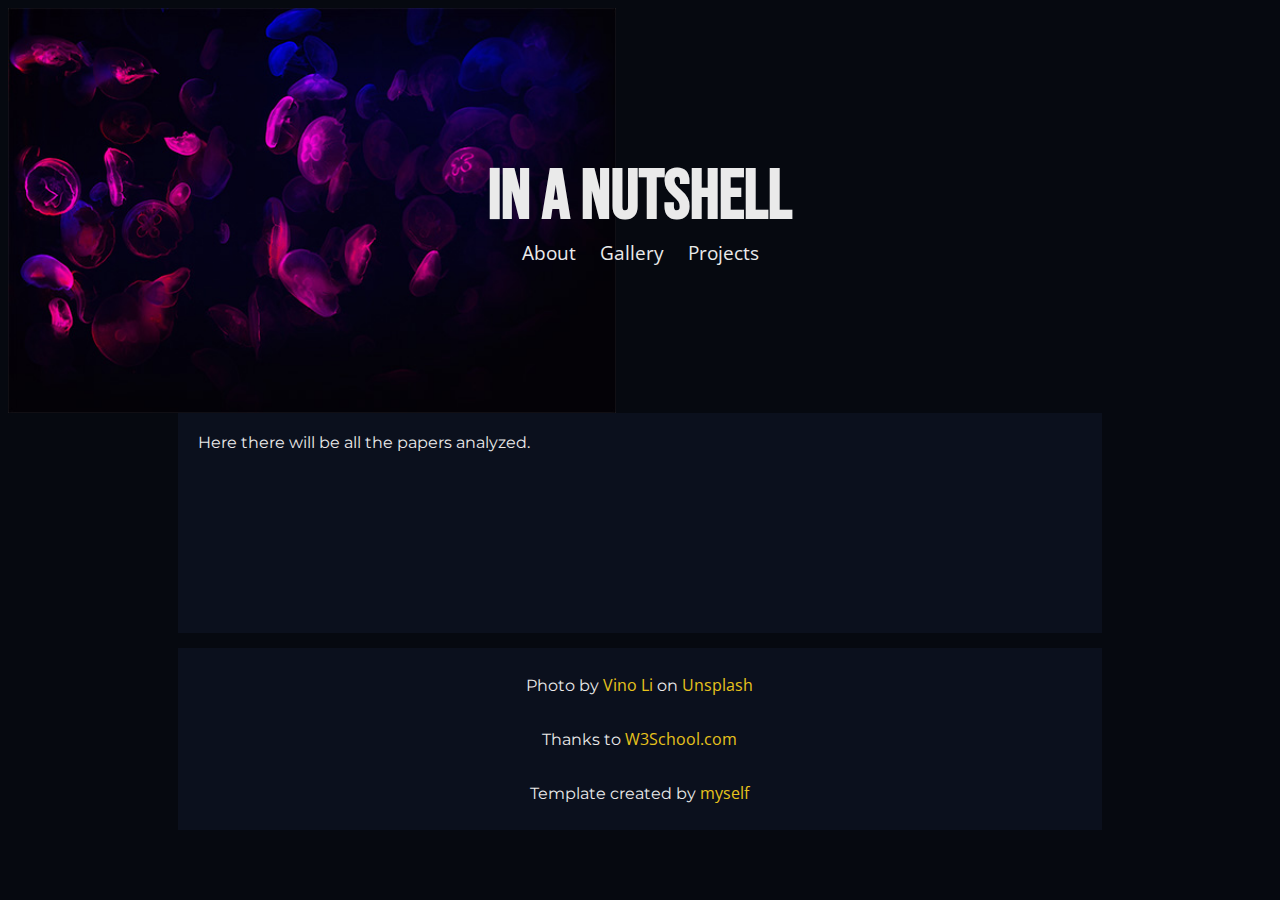
==== gallery.html @ 0651bdfd "Update" ====
<!DOCTYPE html>
<html>
<title>Aurora Zabot - In a Nutshell</title>
<!-- Metadata -->
<meta charset = "UTF-8">
<meta name = "keywords" content = "About, Paper explanation">
<meta name = "description" content = "Personal Blog">
<meta name = "author" content = "Aurora Zabot">
<meta http-equiv = "refresh" content = "30">
<!-- Adaptation to the device in use -->
<meta name = "viewport" content = "width = device-width, initial-scale = 1.0">
<!-- Stylesheet for fonts -->
<link rel = "stylesheet" href = "https://fonts.googleapis.com/css2?family=Bebas+Neue&family=Montserrat:wght@300&family=Open+Sans&display=swap">
<!-- Stylesheet for design -->
<link rel = "stylesheet" href = "/Style/pagestyle.css">
<!-- Style just for titles -->
<style>
h1.title {
  font-family: "Bebas Neue", cursive;
}
body {
  font-family: "Montserrat", sans-serif;
  color: #eaeaea;
  background-color: #060910;
  }
h1, h2, h3, h4, a {
  font-family: "Open Sans", sans-serif;
  color: #eaeaea;
}
</style>
<!-- Main body -->
<body>
  <!-- Header -->
  <div class = "header">
    <h1 class = "title">In a nutshell</h1>
    <ul>
      <li><a href = "index">About</a></li>
      <li><a href = "gallery">Gallery</a></li>
      <li><a href = "projects">Projects</a></li>
    </ul>
  </div>

  <div class = "main">
    Here there will be all the papers analyzed.
  </div>

  <div class = "footer">
    <p>Photo by <a href="https://unsplash.com/@vinomamba24?utm_source=unsplash&amp;utm_medium=referral&amp;utm_content=creditCopyText" target="_blank">Vino Li</a> on <a href="https://unsplash.com/?utm_source=unsplash&amp;utm_medium=referral&amp;utm_content=creditCopyText" target="_blank">Unsplash</a></span><br>
    <p>Thanks to <a href = "https://www.w3schools.com/" target="_blank">W3School.com</a><br>
    <p>Template created by <a href = "index">myself</a></p>
  </div>
</body>
</html>
---- Style/pagestyle.css ----
/* ----------------------------------------------------------------- */
/* Header container */
.header {
  margin: 0;
  padding: 0;
  width: 100%;
  height: 45vh;
  min-height: 185px;
  background: #060910 url("header.jpg") no-repeat left top scroll;
  background-size: contain;
  display: flex;
  flex-direction: column;
  justify-content: center;
  align-items: center;
  text-align: center;
  overflow: visible;
}

/* Title */
.header h1 {
  padding: 0;
  margin: 0;
  font-size: 5.5vmax;
  color: #eaeaea;
}

/* Navigation */
.header ul {
  list-style-type: none;
  margin: 0;
  padding: 0;
  width: 100%;
  text-align: center;
}

.header li {
  display: inline;
  padding: 10px;
}

.header a:link {
  padding: 0;
  float: center;
  display: inline;
  text-align: center;
  color: #eaeaea;
  text-decoration: none;
  font-size: 1.5vmax;
  transition: color 1s;
}

.header a:visited {
  color: #eaeaea;
  text-decoration: none;
}

.header a:hover {
  color: #f6c61e;
  text-decoration: none;
  text-shadow: 1px 1px 1px #000000;
}

.header a:active {
  color: #9efcfb;
  text-decoration: none;
  text-shadow: 1px 1px 1px #4f88c3;
}

/* ----------------------------------------------------------------- */
/* Main box */
.main {
  padding: 20px;
  margin: auto;
  background: #0b101d;
  width: 70%;
  height: auto;
  min-height: 20vh;
  display: flex;
  flex-direction: column;
  justify-content: left;
  align-items: left;
  text-align: left;
  overflow: visible;
}

/* ----------------------------------------------------------------- */
/* Footer */
.footer {
  padding: 10px 20px;
  margin: auto;
  margin-top: 15px;
  background: #0b101d;
  width: 70%;
  height: auto;
  display: flex;
  flex-direction: column;
  justify-content: center;
  align-items: center;
  text-align: center;
  overflow: visible;
}

.footer a:link {
  display: inline;
  text-align: center;
  color: #e7c31c;
  text-decoration: none;
  transition: color 1s;
}

.footer a:visited {
  color: #e7c31c;
  text-decoration: none;
}

.footer a:hover {
  color: #62e9ed;
  text-decoration: none;
}

.footer a:active {
  color: #ec732b;
  text-decoration: none;
}
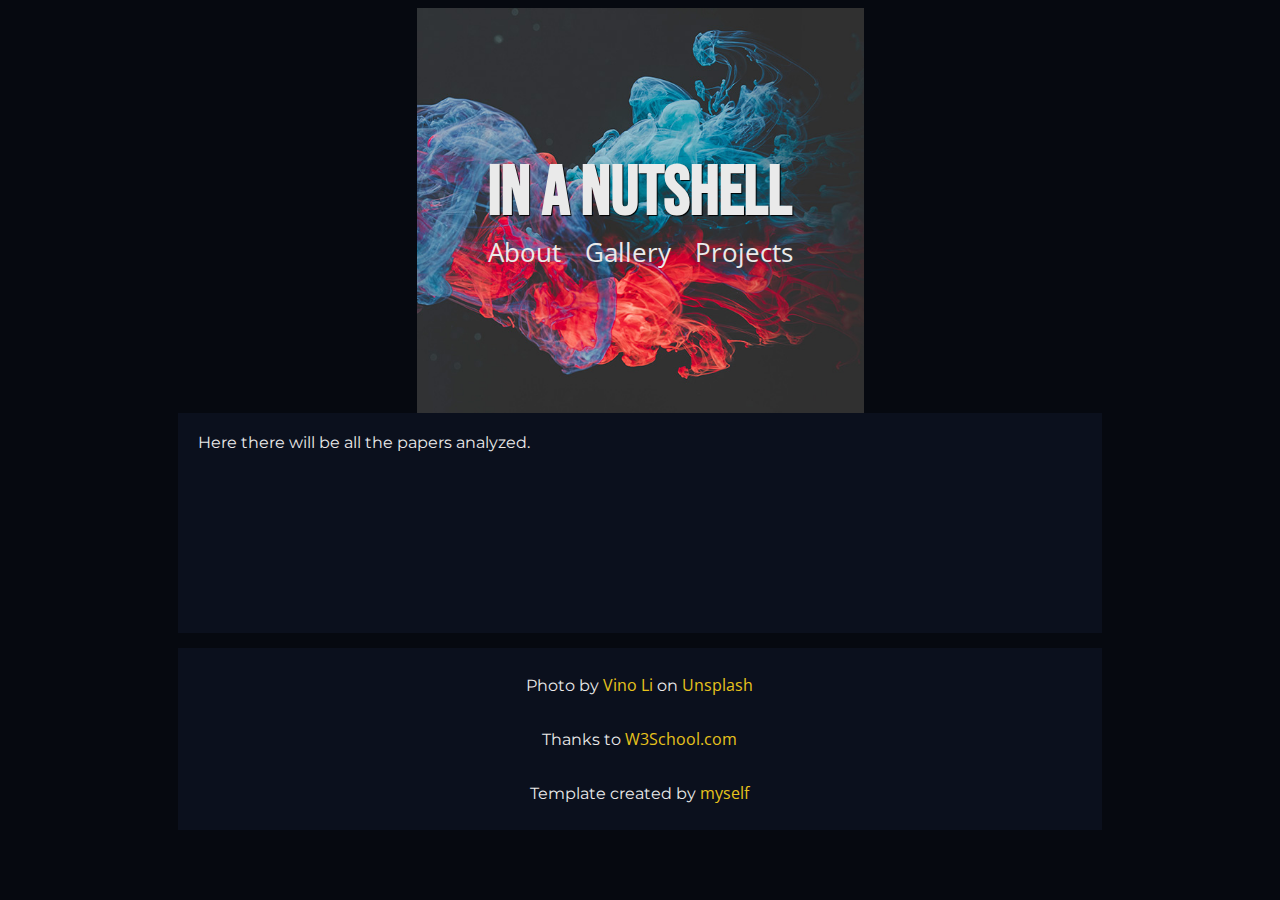
==== commit 1f7cba2d: "Update" ====
--- a/gallery.html
+++ b/gallery.html
@@ -6,7 +6,6 @@
 <meta name = "keywords" content = "About, Paper explanation">
 <meta name = "description" content = "Personal Blog">
 <meta name = "author" content = "Aurora Zabot">
-<meta http-equiv = "refresh" content = "30">
 <!-- Adaptation to the device in use -->
 <meta name = "viewport" content = "width = device-width, initial-scale = 1.0">
 <!-- Stylesheet for fonts -->
--- a/Style/pagestyle.css
+++ b/Style/pagestyle.css
@@ -6,7 +6,7 @@
   width: 100%;
   height: 45vh;
   min-height: 185px;
-  background: #060910 url("header.jpg") no-repeat left top scroll;
+  background: #060910 url("header2.jpg") no-repeat center top scroll;
   background-size: contain;
   display: flex;
   flex-direction: column;
@@ -22,6 +22,7 @@
   margin: 0;
   font-size: 5.5vmax;
   color: #eaeaea;
+  text-shadow: 1px 1px 1px #000000;
 }
 
 /* Navigation */
@@ -45,7 +46,7 @@
   text-align: center;
   color: #eaeaea;
   text-decoration: none;
-  font-size: 1.5vmax;
+  font-size: 2vmax;
   transition: color 1s;
 }
 
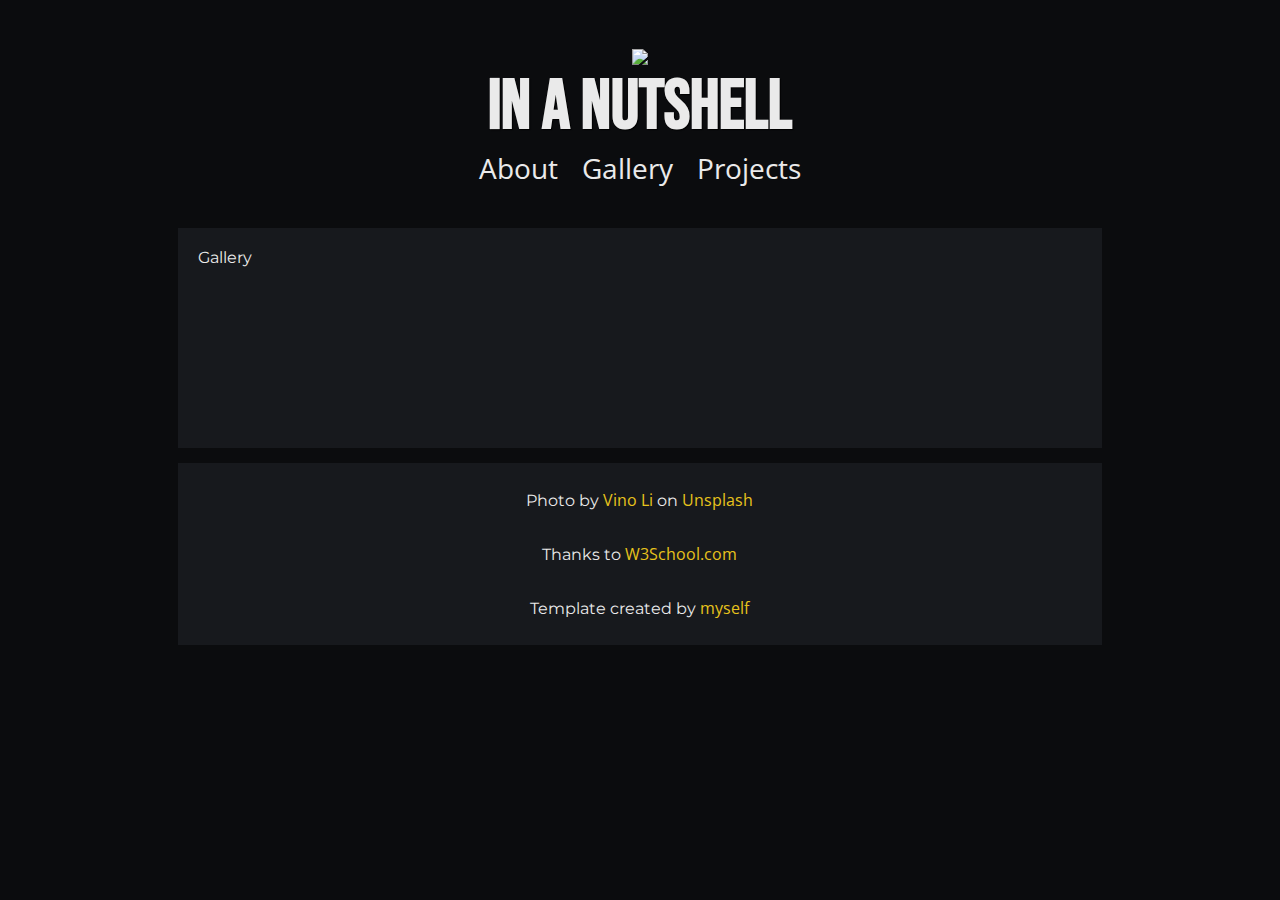
==== commit 85da7db4: "Update" ====
--- a/gallery.html
+++ b/gallery.html
@@ -20,7 +20,7 @@
 body {
   font-family: "Montserrat", sans-serif;
   color: #eaeaea;
-  background-color: #060910;
+  background-color: #0b0c0e;
   }
 h1, h2, h3, h4, a {
   font-family: "Open Sans", sans-serif;
@@ -31,6 +31,7 @@
 <body>
   <!-- Header -->
   <div class = "header">
+    <img src = "Style/headerLarge.jpg">
     <h1 class = "title">In a nutshell</h1>
     <ul>
       <li><a href = "index">About</a></li>
@@ -40,7 +41,7 @@
   </div>
 
   <div class = "main">
-    Here there will be all the papers analyzed.
+    Gallery
   </div>
 
   <div class = "footer">
--- a/Style/pagestyle.css
+++ b/Style/pagestyle.css
@@ -4,16 +4,29 @@
   margin: 0;
   padding: 0;
   width: 100%;
-  height: 45vh;
-  min-height: 185px;
-  background: #060910 url("header2.jpg") no-repeat center top scroll;
-  background-size: contain;
+  height: auto;
+  min-height: 220px;
+  max-height: 440px;
+
+  color: #0b0c0e;
+  /*background: #0b0c0e url("headerLarge.jpg") no-repeat left top scroll;
+  background-size: contain;*/
+
   display: flex;
   flex-direction: column;
   justify-content: center;
   align-items: center;
   text-align: center;
   overflow: visible;
+}
+
+.header img {
+  position: relative;
+  left: 0px;
+  top: 0px;
+  max-width: 100%;
+  height: auto;
+  /*z-index: -1;*/
 }
 
 /* Title */
@@ -45,8 +58,8 @@
   display: inline;
   text-align: center;
   color: #eaeaea;
+  font-size: 2.2vmax;
   text-decoration: none;
-  font-size: 2vmax;
   transition: color 1s;
 }
 
@@ -68,18 +81,32 @@
 }
 
 /* ----------------------------------------------------------------- */
+@media only screen and (max-width: 600px) {
+  .header: {
+    background-size: cover;
+  }
+
+  .header h1 {
+    font-size: 40px;
+  }
+
+  .header a:link {
+    font-size: 20px;
+  }
+}
+
+/* ----------------------------------------------------------------- */
 /* Main box */
 .main {
   padding: 20px;
   margin: auto;
-  background: #0b101d;
+  background: #17191d;
   width: 70%;
   height: auto;
   min-height: 20vh;
   display: flex;
   flex-direction: column;
   justify-content: left;
-  align-items: left;
   text-align: left;
   overflow: visible;
 }
@@ -90,7 +117,7 @@
   padding: 10px 20px;
   margin: auto;
   margin-top: 15px;
-  background: #0b101d;
+  background: #17191d;
   width: 70%;
   height: auto;
   display: flex;
